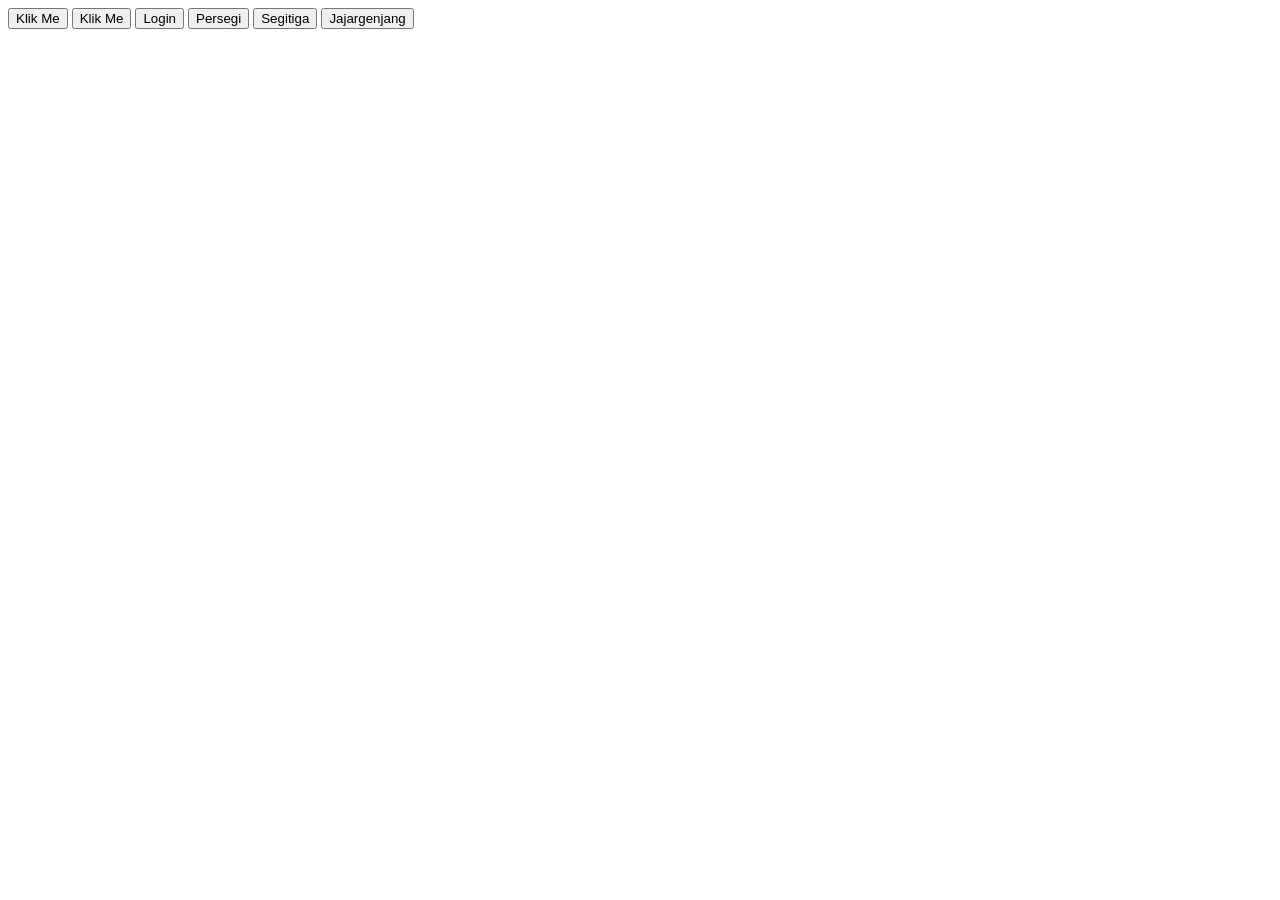
==== javascript/index.html @ a4ee0498 "4.1" ====
<!DOCTYPE html>
<html lang="en">
<head>
    <meta charset="UTF-8">
    <meta http-equiv="X-UA-Compatible" content="IE=edge">
    <meta name="viewport" content="width=device-width, initial-scale=1.0">
    <title>Document</title>
</head>
<body>

    <button type="button" onclick="return alert('Hallo JavaScript')">Klik Me</button> <!-- alert / pemberitahuan ga bisa diinteraksi -->

    <button type="button" onclick="return prompt('Sedang belajar apa hari ini?')">Klik Me</button> <!-- prompt pop an nya berupa pertanyaan yang bisa dijawab -->
    
    <button type="button" onclick="return login_saya()">Login</button>

    <button type="button" onclick="return showPersegi()">Persegi</button>

    <button type="button" onclick="return showSegitiga()">Segitiga</button>

    <button type="button" onclick="return showJajargenjang()">Jajargenjang</button>

    <!-- internal js -->
    <script>

    // Masukkan codingan js disini

    </script>

    <!-- external js -->
    <script src="app.js"></script>
    
</body>
</html>
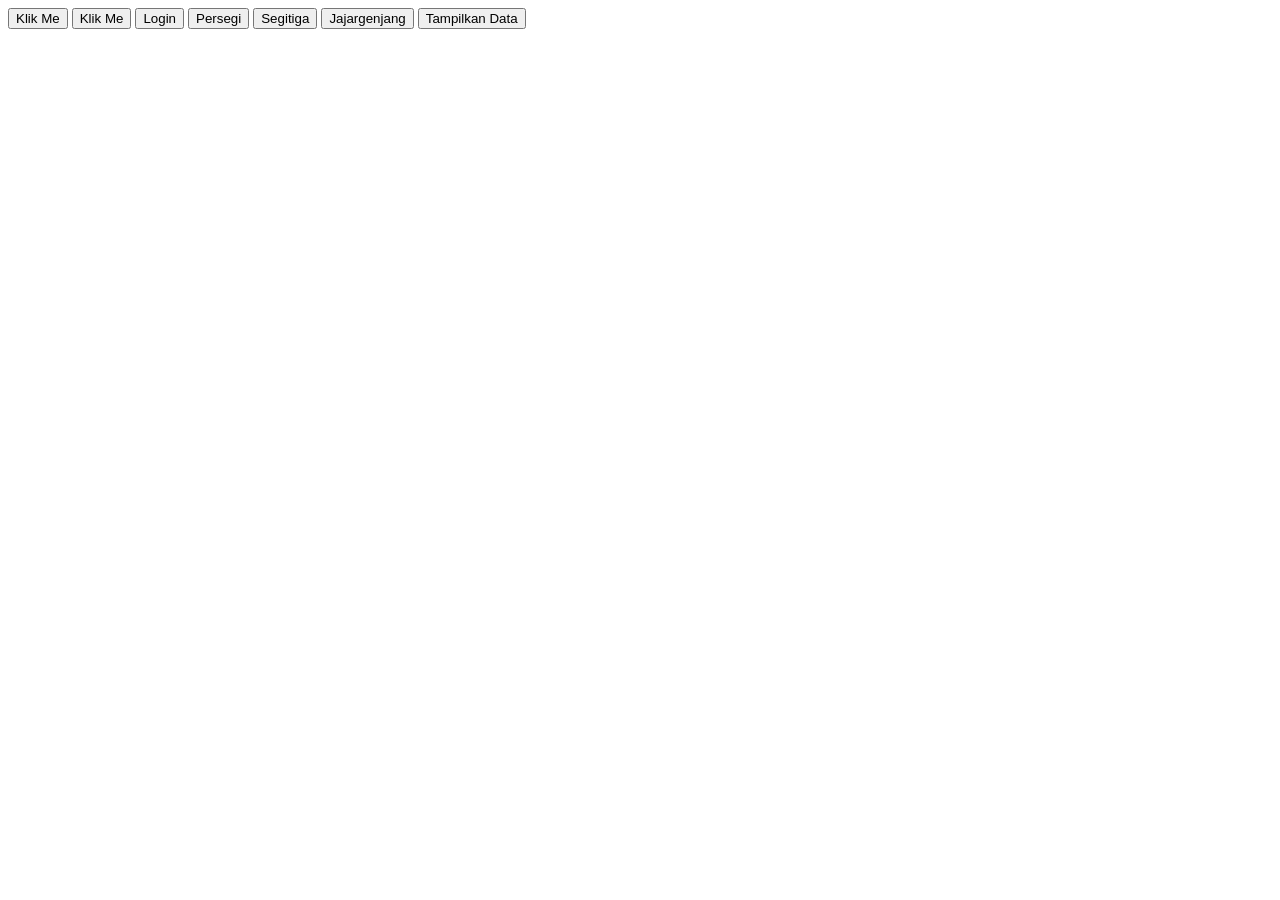
==== commit 147d7ddb: "4.2" ====
--- a/javascript/index.html
+++ b/javascript/index.html
@@ -20,6 +20,9 @@
 
     <button type="button" onclick="return showJajargenjang()">Jajargenjang</button>
 
+    <button type="button" onclick="return show()">Tampilkan Data</button>
+
+
     <!-- internal js -->
     <script>
 
